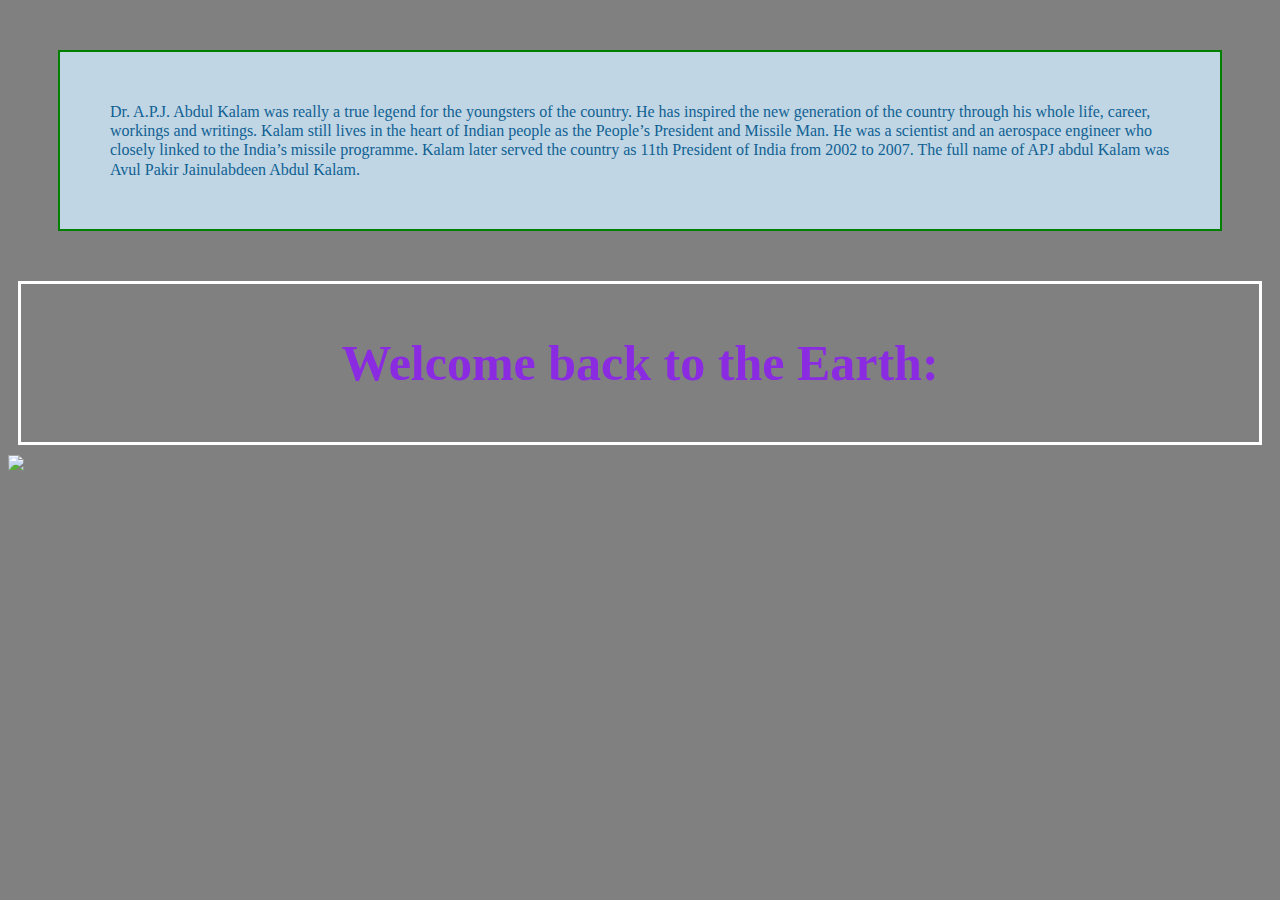
==== CSS.Class/CSS1.html @ cc4595bb "hii" ====
<!DOCTYPE html>
<html lang="en">
<head>
    <meta charset="UTF-8">
    <meta name="viewport" content="width=device-width, initial-scale=1.0">
    <title>CSS Tutorial</title> 
    <link rel="stylesheet" href="../index.css">



</head>
<body style="background-color:gray;">
    <p>Dr. A.P.J. Abdul Kalam was really a true legend for the youngsters of the country. 
        He has inspired the new generation of the country through his whole life, career, workings and writings. 
        Kalam still lives in the heart of Indian people as the People’s President and Missile Man. 
        He was a scientist and an aerospace engineer who closely linked to the India’s missile programme. 
        Kalam later served the country as 11th President of India from 2002 to 2007. 
        The full name of APJ abdul Kalam was Avul Pakir Jainulabdeen Abdul Kalam.</p>
    <h3>Welcome back to the Earth:</h3>
    <img src="../"

    
</body>
</html>
---- index.css ----
p{
    color:#106193;
    background-color:rgb(192,214,228);
    font-family: 'Borel', cursive;
    font-size:16px;
    font-weight:100;
    line-height:1.2em;

    padding:50px;
    margin:50px;
    border:2px solid green;
}
h3{
    text-align: center;
    color:blueviolet;
    font-weight:800;
    font-size:50px;
    padding:50px;
    border:3px solid white;
    margin:10px
}
img{
    
}
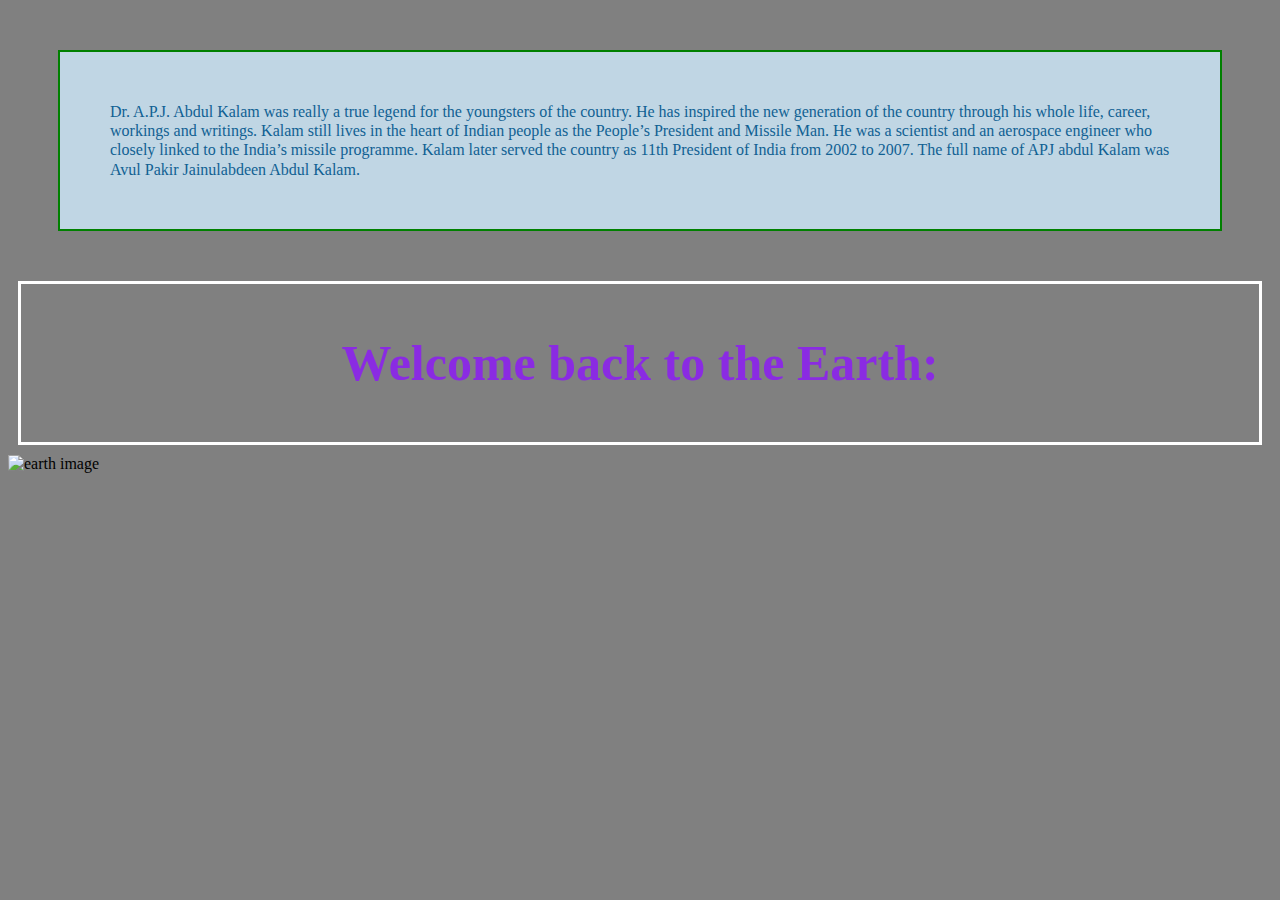
==== commit 158a69af: "hii" ====
--- a/CSS.Class/CSS1.html
+++ b/CSS.Class/CSS1.html
@@ -17,7 +17,7 @@
         Kalam later served the country as 11th President of India from 2002 to 2007. 
         The full name of APJ abdul Kalam was Avul Pakir Jainulabdeen Abdul Kalam.</p>
     <h3>Welcome back to the Earth:</h3>
-    <img src="../"
+    <img src="" alt="earth image">
 
     
 </body>
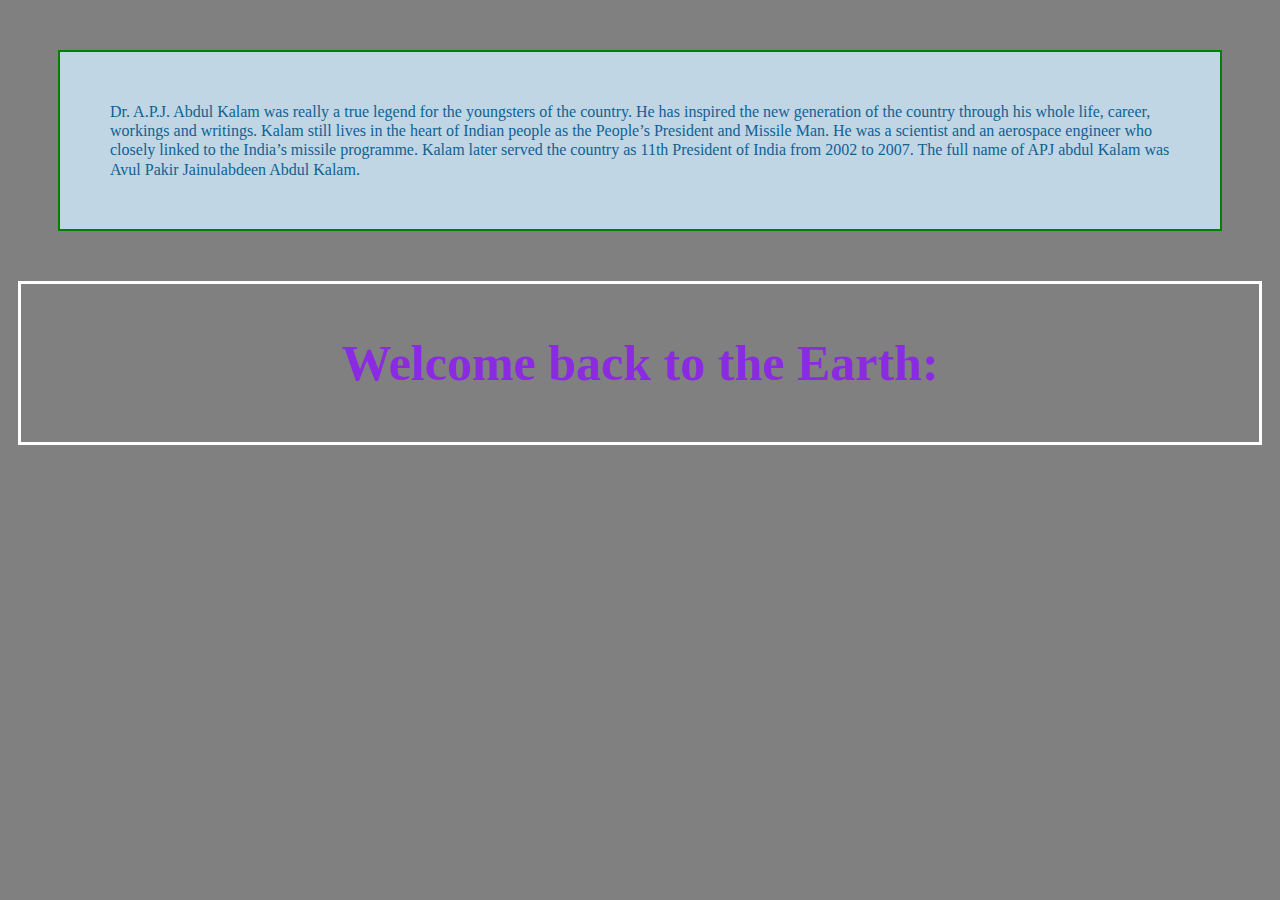
==== commit e627c238: "hii" ====
--- a/CSS.Class/CSS1.html
+++ b/CSS.Class/CSS1.html
@@ -17,7 +17,6 @@
         Kalam later served the country as 11th President of India from 2002 to 2007. 
         The full name of APJ abdul Kalam was Avul Pakir Jainulabdeen Abdul Kalam.</p>
     <h3>Welcome back to the Earth:</h3>
-    <img src="" alt="earth image">
 
     
 </body>
--- a/index.css
+++ b/index.css
@@ -18,7 +18,4 @@
     padding:50px;
     border:3px solid white;
     margin:10px
-}
-img{
-    
 }